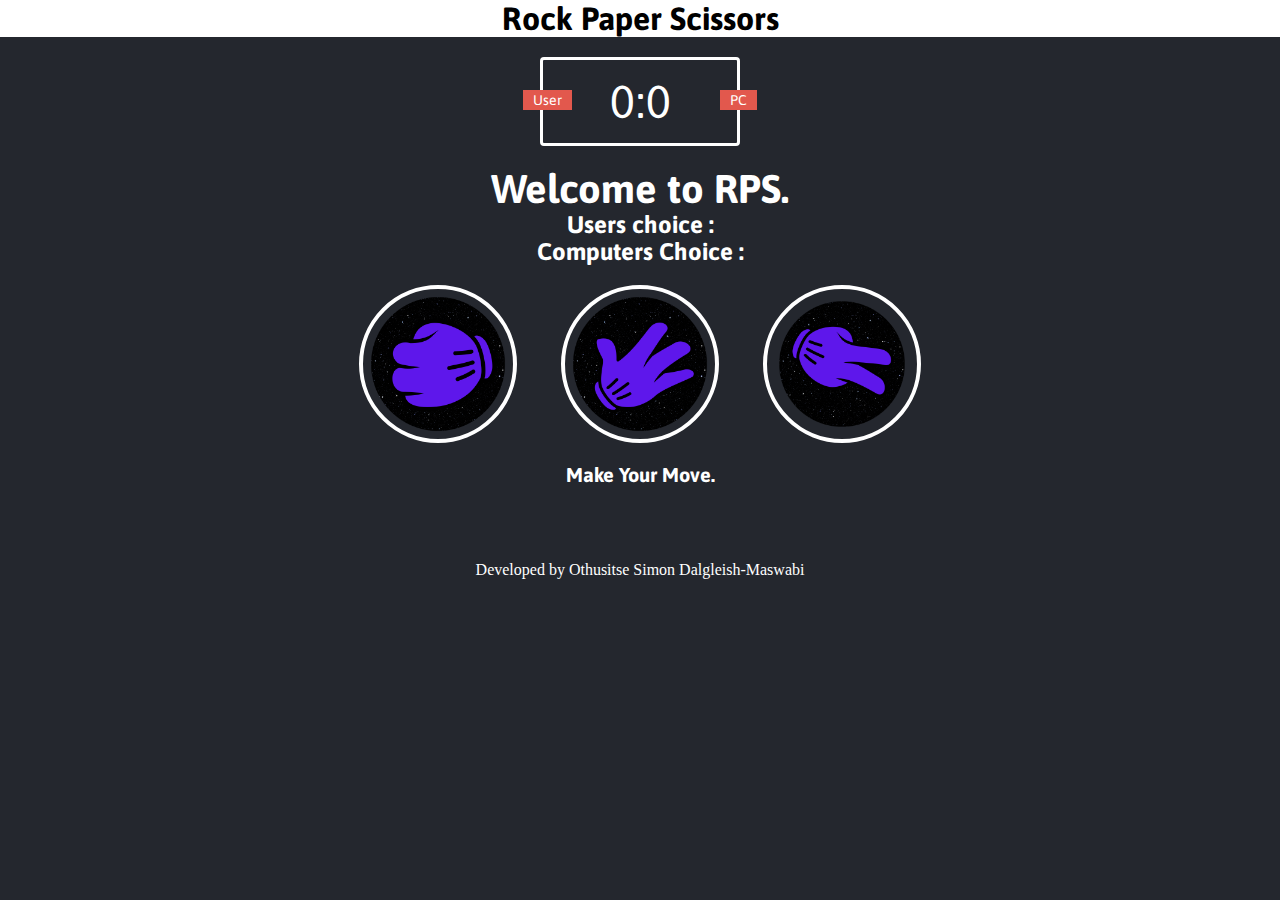
==== Rock_Paper_Scissors/rps.html @ 14f9d482 "RPS Folder Added" ====
<!DOCTYPE html>
<html lang="en">

    <meta charset="UTF-8">
    <meta http-equiv="X-UA-Compatible" content="IE=edge">
    <meta name="viewport" content="width=device-width, initial-scale=1.0">
    
    <link rel ="stylesheet" href ="styles.css">
    <title>Rock Paper Scissors</title>
</head>
<body>
    <header>
        <h1 class="h1 title"> Rock Paper Scissors</h1>
    </header>
    <div class="score-board">
        <div id ='user-label' class="badge">User</div>
        <div id ='computer-label' class="badge">PC</div>
        <span id="user-score">0</span>:<span id="computer-score">0</span>
    </div>

    <div class="result">
        <p>Welcome to RPS.</p>

    </div>
<div class="output">
    <h2 id="inpt-user-choice-output" class="h2">Users choice :</h2>
    <h2 id="computers-choice-output" class="h2">Computers Choice :</h2>
    <h2 id="result-output" class="h2 result-title"></h2>

   
</div>
    <div class="choices">
        <div class="choice" id="r">
            <img align="center" src="./images/Rock.png" alt="">
        </div>
        <div class="choice" id="p">
            <img align="center" src="./images/Paper.png" alt="">
        </div>
    
       
        <div class="choice" id="s">
            <img align="center" src="./images/Scissors.png" alt="">
        </div>
    </div>
   
    <p id="action-message">Make Your Move.</p>
    <!-- <button class="btn rk-btn" > Rock</button> -->
    <!-- <button class="btn pp-btn" > <img align="center"  src="./images/Paper.png" alt="" width="50px">Paper</button>
    <button class="btn sc-btn" > <img align="center" src="./images/Scissors.png" alt="" width="50px">Scissors</button>
   -->
   <script src ='rps_app.js'></script>
</body>
<footer class="footer">Developed by Othusitse Simon Dalgleish-Maswabi</footer>
</html>
---- Rock_Paper_Scissors/styles.css ----
@import url('https://fonts.googleapis.com/css2?family=Asap&display=swap');
* {
margin:0;
padding:0;
box-sizing: border-box;
}
body{
    background-color: #24272E;
}
header{
background: white;
}
header > h1 {

color: #2572E;
text-align: center;
font-family: Asap, san-serif;
}
.score-board{
 border: 3px solid white;
 border-radius: 4px;
 width: 200px;
 margin: 20px auto;
 color:white;
 font-size: 46px;
 text-align: center;
 padding: 15px 20px;
 font-family: Asap, san-serif;
 position:relative
 }
 .badge{
 background :#e2584D;
 color:white;
font-size:14px;
padding:2px 10px;
font-family: Asap, san-serif;
 }
 #user-label{
position: absolute;
top: 30px;
left: -20px;
}
 #computer-label{
position: absolute;
top: 30px;
right: -20px;
}
.result{
font-size :40px;
color: white;
text-align: center;
font-family: Asap, san-serif;
font-weight: bold;
}

.choices{
text-align:center;
}

.choice{ 
border: 4px solid white;
border-radius: 50% ;
display: inline-block;
margin : 0 20px;
padding: 0px;
transition:all 0.3s ease;

}
.choice img{
width: 150px
}
.choice:hover{
cursor: pointer;
background: white;
}
.choice:click{

cursor: pointer;
background: white;
}
.selected-bg{
}
.output {
    color:white;
font-family: Asap, san-serif;
text-align:center;
padding-bottom: 20px
}
#action-message{
padding: 20px 20px;
text-align: center;
color:white;
font-family: Asap, san-serif;
font-weight: bold;
font-size:20px
}
#result-hidden{
display:none;
}
 .green-glow{
 border: 8px solid #4dcc7d;
 box-shaddow: 0 0 10px #31b3a;
 }
 .red-glow{
 border: 8px solid #fc121b;
 box-shaddow: 0 0 10px #d01115;
 }
 .gray-glow{
 border: 8px solid yellow;
 box-shaddow: 0 0 10px yellow;
 }
.footer{
color:white;
text-align: center;
padding: 55px;

}
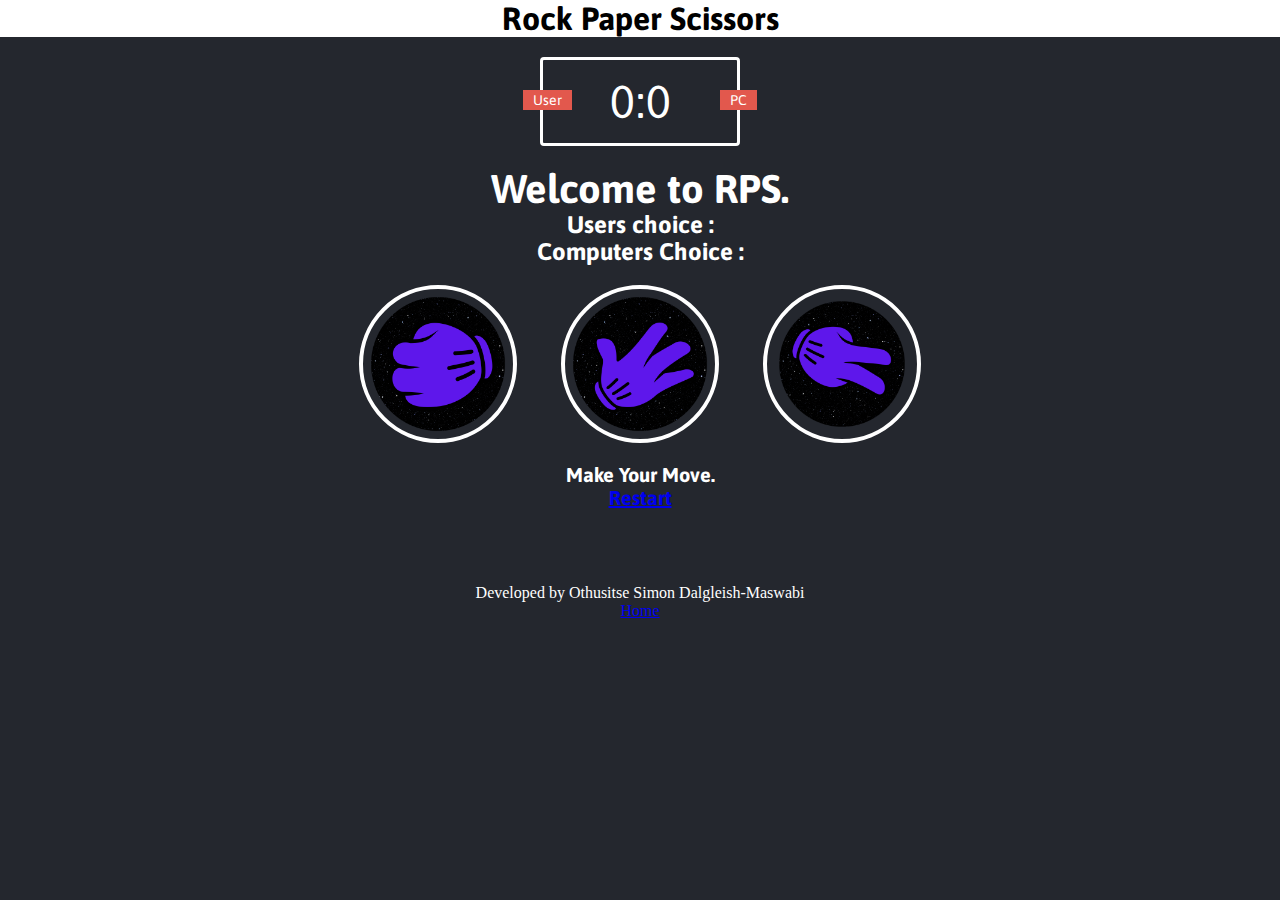
==== commit 4a89a1e5: "Finneished Rps Added Restart Button" ====
--- a/Rock_Paper_Scissors/rps.html
+++ b/Rock_Paper_Scissors/rps.html
@@ -43,12 +43,17 @@
         </div>
     </div>
    
-    <p id="action-message">Make Your Move.</p>
+    <p id="action-message">Make Your Move. <br> <a href="rps.html"> Restart</a></p>
+    
     <!-- <button class="btn rk-btn" > Rock</button> -->
     <!-- <button class="btn pp-btn" > <img align="center"  src="./images/Paper.png" alt="" width="50px">Paper</button>
     <button class="btn sc-btn" > <img align="center" src="./images/Scissors.png" alt="" width="50px">Scissors</button>
    -->
    <script src ='rps_app.js'></script>
 </body>
-<footer class="footer">Developed by Othusitse Simon Dalgleish-Maswabi</footer>
+<footer class="footer">Developed by Othusitse Simon Dalgleish-Maswabi
+    <br>
+    <a href="../index.html"> Home</a><br>
+    
+</footer>
 </html>